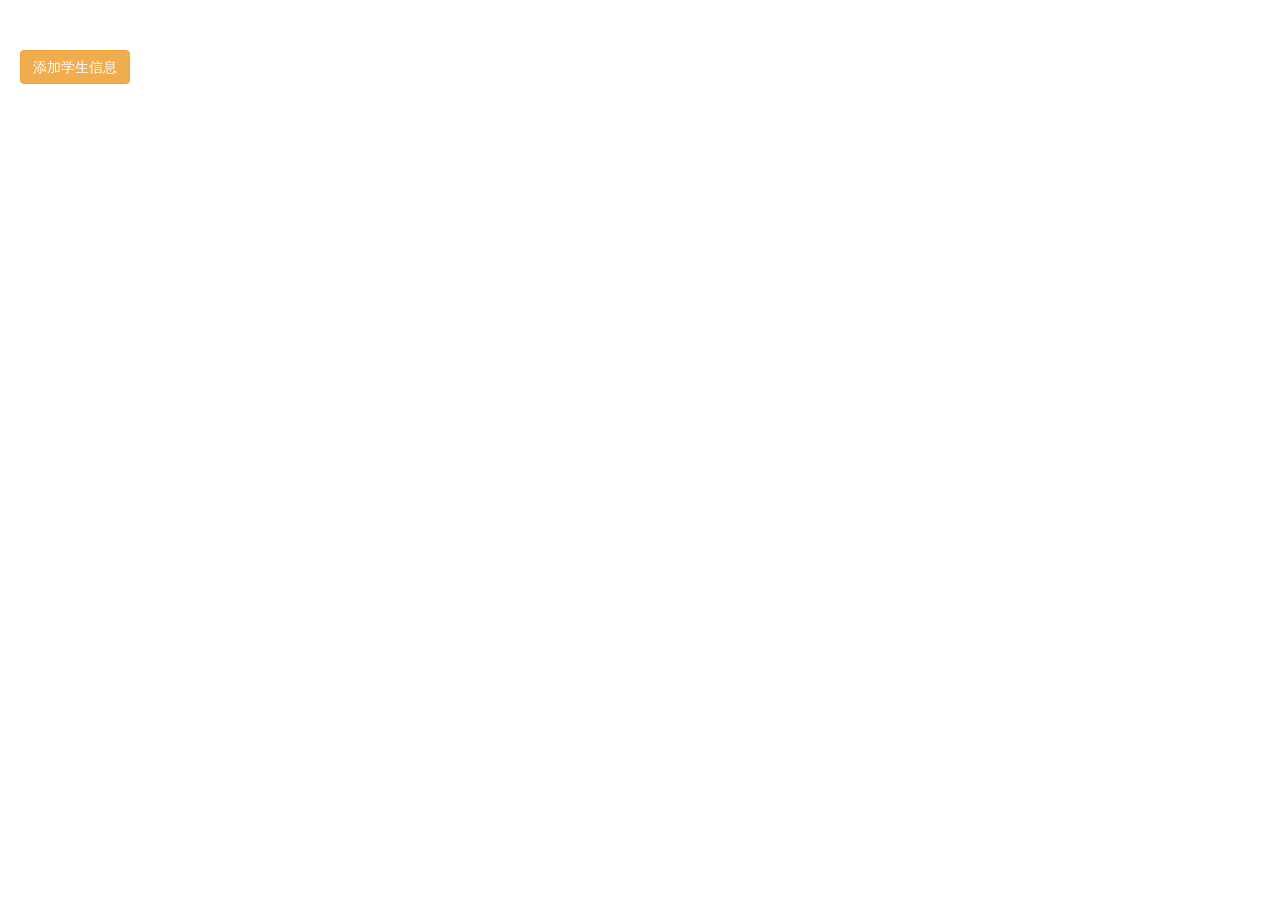
==== ZuoYe01/src/main/webapp/admin/adminIndex.html @ d5961eb7 "111" ====
<!DOCTYPE html>
<html lang="en">
<head>
    <meta charset="UTF-8">
    <title>ZuoYe20170703</title>
    <link rel="stylesheet" href="../css/bootstrap.css"/>
    <link rel="stylesheet" href="../css/jquery-ui.css"/>
    <style type="text/css">
        #add-btn{
            margin-top: 50px;
            margin-left: 20px;
        }
        #save-dialog{
            background-color: rgba(55, 111, 222, 0.09);
        }
    </style>
</head>
<body>
<button id="add-btn" type="button" class="btn btn-warning">添加学生信息</button>
<div id="save-dialog" title="添加学生信息">
    <form id="form01">
        <div class="form-group">
            <input class="form-control" id="name" name="name" placeholder="学生姓名"/>
        </div>
        <div class="form-group">
            <label class="col-lg-2">
                <input id="gender1" name="gender" value="M" type="radio"/>男
            </label>
            <label class="col-lg-2">
                <input id="gender2" name="gender" value="F" type="radio"/>女
            </label>
        </div>
        <div class="form-group">
            <input class="form-control" id="birthday" name="birthday" type="date"/>
        </div>
        <div class="form-group">
            <input class="form-control" id="idCardNum" name="idCardNum" placeholder="身份证号"/>
        </div>
        <div class="form-group">
            <input class="form-control" id="tel" name="tel" placeholder="电话"/>
        </div>
        <div class="form-group">
            <input class="form-control" id="email" name="email" placeholder="Email"/>
        </div>
        <div class="form-group">
            <select class="form-control" id="eduBg" name="eduBg">
            <option value="无学历">无学历</option>
            <option value="小学">小学</option>
            <option value="初中">初中</option>
            <option value="中专">中专</option>
            <option value="高中">高中</option>
            <option value="大专">大专</option>
            <option value="本科">本科</option>
            <option value="研究生">研究生</option>
        </select>
        </div>
        <div class="form-group">
            <input class="form-control" id="address" name="address" placeholder="地址"/>
        </div>
    </form>
</div>

<script src="../js/jquery-3.2.1.js"></script>
<script src="../js/bootstrap.js"></script>
<script src="../js/jquery-ui.js"></script>
<script src="../js/sha1.js"></script>
<script src="../js/commons.js"></script>
<script>
    $(function () {
        $('#add-btn').on('click', function () {
            saveDialog.dialog('open');
        });
    });

    var saveDialog = $('#save-dialog').dialog({
        autoOpen: false,
        modal: true,
        height: 550,
        width: 400,
        buttons: [
            {
                text: "保存",
                click: function () {
                    var dataJson = $('#form01').form2Json();
                    $.ajax({
                        url:"save.do",
                        type:"POST",
                        contentType:"application/json",
                        dataType:"json",
                        data:dataJson
                    }).then(function (msg) {
                        alert(msg.msg);
                        $('#form01')[0].reset();
                        $('#save-dialog').dialog('close');
                    },function (jqXhr,status,errorMsg) {
                        alert(msg.msg);
                    });
                }
            },
            {
                text:"关闭",
                click:function () {
                    $('#form01')[0].reset();
                    $('#save-dialog').dialog('close');
                }
            }
        ]
    });
</script>
</body>
</html>
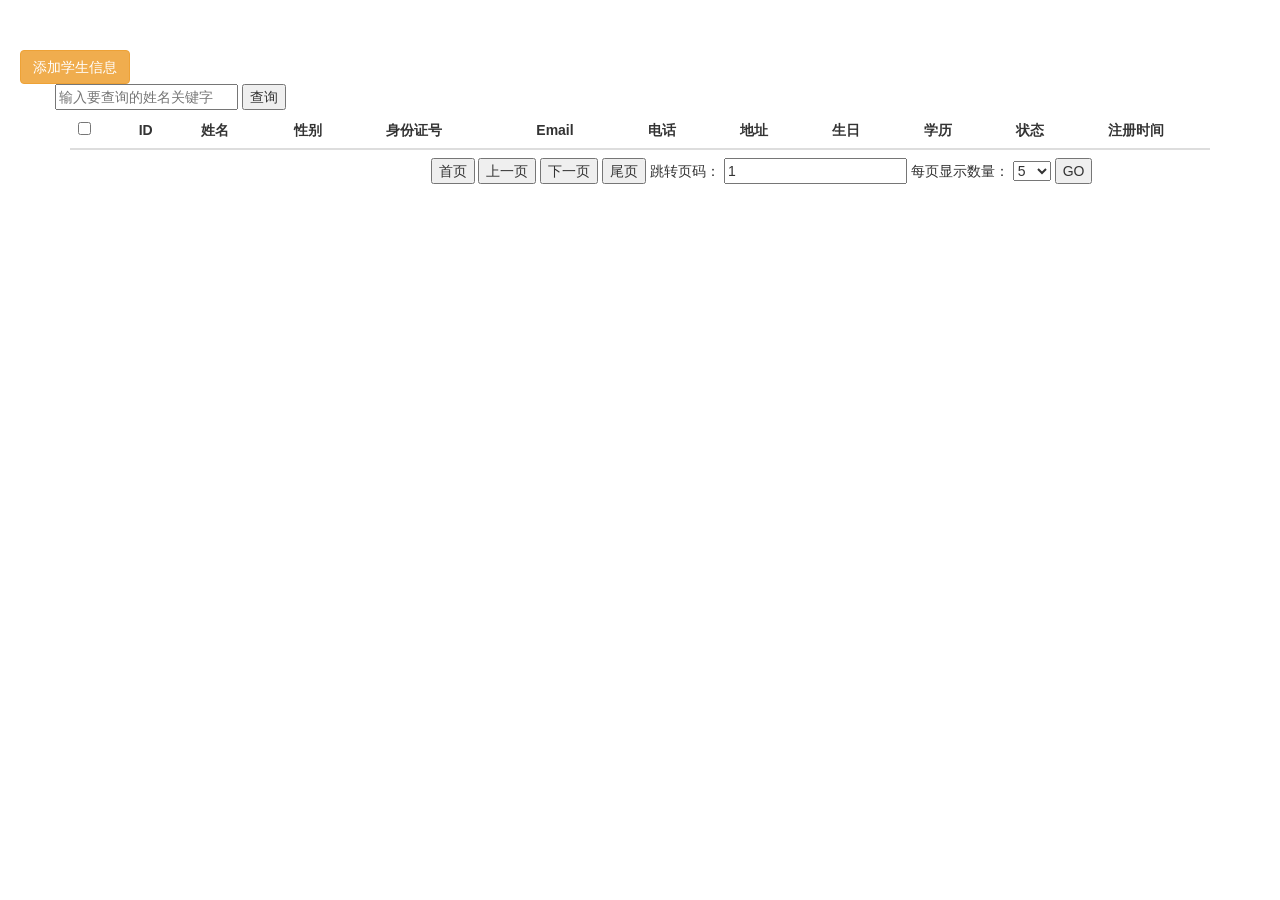
==== commit 3956b3d8: "111" ====
--- a/ZuoYe01/src/main/webapp/admin/adminIndex.html
+++ b/ZuoYe01/src/main/webapp/admin/adminIndex.html
@@ -6,17 +6,70 @@
     <link rel="stylesheet" href="../css/bootstrap.css"/>
     <link rel="stylesheet" href="../css/jquery-ui.css"/>
     <style type="text/css">
-        #add-btn{
+        #add-btn {
             margin-top: 50px;
             margin-left: 20px;
         }
-        #save-dialog{
+
+        #save-dialog {
             background-color: rgba(55, 111, 222, 0.09);
         }
     </style>
 </head>
 <body>
 <button id="add-btn" type="button" class="btn btn-warning">添加学生信息</button>
+<div class="container">
+    <div class="row">
+        <form id="search-form">
+            <input name="name" placeholder="输入要查询的姓名关键字">
+            <button id="search-btn" type="button">查询</button>
+        </form>
+    </div>
+    <tr id="list-div">
+        <table class="table">
+            <thead>
+            <tr>
+                <th><input id="allCheck" type='checkbox'/></th>
+                <th>ID</th>
+                <th>姓名</th>
+                <th>性别</th>
+                <th>身份证号</th>
+                <th>Email</th>
+                <th>电话</th>
+                <th>地址</th>
+                <th>生日</th>
+                <th>学历</th>
+                <th>状态</th>
+                <th>注册时间</th>
+            </tr>
+            </thead>
+            <tbody>
+            </tbody>
+            <tfoot>
+            <tr>
+                <td class="text-right" colspan="11">
+                    <button id="first-page-btn" type="button">首页</button>
+                    <button id="former-page-btn" type="button">上一页</button>
+                    <span id="page-span"></span>
+                    <button id="next-page-btn" type="button">下一页</button>
+                    <button id="last-page-btn" type="button">尾页</button>
+                    <span>跳转页码：
+                        <input id="pageNo" name="pageNo" value="1" form="search-form"/>
+                    </span>
+                    <span>每页显示数量：
+                        <select id="pageSize" name="pageSize" form="search-form">
+                            <option value="5" selected>5</option>
+                            <option value="10">10</option>
+                            <option value="20">20</option>
+                        </select>
+                    </span>
+                    <button id="go-btn" type="button">GO</button>
+                </td>
+            </tr>
+            </tfoot>
+        </table>
+</div>
+</div>
 <div id="save-dialog" title="添加学生信息">
     <form id="form01">
         <div class="form-group">
@@ -44,15 +97,15 @@
         </div>
         <div class="form-group">
             <select class="form-control" id="eduBg" name="eduBg">
-            <option value="无学历">无学历</option>
-            <option value="小学">小学</option>
-            <option value="初中">初中</option>
-            <option value="中专">中专</option>
-            <option value="高中">高中</option>
-            <option value="大专">大专</option>
-            <option value="本科">本科</option>
-            <option value="研究生">研究生</option>
-        </select>
+                <option value="无学历">无学历</option>
+                <option value="小学">小学</option>
+                <option value="初中">初中</option>
+                <option value="中专">中专</option>
+                <option value="高中">高中</option>
+                <option value="大专">大专</option>
+                <option value="本科">本科</option>
+                <option value="研究生">研究生</option>
+            </select>
         </div>
         <div class="form-group">
             <input class="form-control" id="address" name="address" placeholder="地址"/>
@@ -66,9 +119,36 @@
 <script src="../js/sha1.js"></script>
 <script src="../js/commons.js"></script>
 <script>
+    var totalPage = 0;
     $(function () {
+        showList();
         $('#add-btn').on('click', function () {
             saveDialog.dialog('open');
+        });
+        $('#search-btn').add('#go-btn').on('click', showList);
+        $('#first-page-btn').on('click', function () {
+            $('#pageNo').val(1);
+            showList();
+        });
+        $('#last-page-btn').on('click', function () {
+            $('#pageNo').val(totalPage);
+            showList();
+        });
+        $('#former-page-btn').on('click', function () {
+            var input = $('#pageNo');
+            var pageNum = parseInt(input.val()) - 1;
+            if (pageNum > 0) {
+                input.val(pageNum);
+            }
+            showList();
+        });
+        $('#next-page-btn').on('click', function () {
+            var input = $('#pageNo');
+            var pageNum = parseInt(input.val()) + 1;
+            if (pageNum <= totalPage) {
+                input.val(pageNum);
+            }
+            showList();
         });
     });
 
@@ -83,29 +163,86 @@
                 click: function () {
                     var dataJson = $('#form01').form2Json();
                     $.ajax({
-                        url:"save.do",
-                        type:"POST",
-                        contentType:"application/json",
-                        dataType:"json",
-                        data:dataJson
+                        url: "save.do",
+                        type: "POST",
+                        contentType: "application/json",
+                        dataType: "json",
+                        data: dataJson
                     }).then(function (msg) {
                         alert(msg.msg);
                         $('#form01')[0].reset();
                         $('#save-dialog').dialog('close');
-                    },function (jqXhr,status,errorMsg) {
+                        $('#search-form')[0].reset();
+                        $('tbody').empty();
+                        showList();
+                    }, function (jqXhr, status, errorMsg) {
                         alert(msg.msg);
                     });
                 }
             },
             {
-                text:"关闭",
-                click:function () {
+                text: "关闭",
+                click: function () {
                     $('#form01')[0].reset();
                     $('#save-dialog').dialog('close');
                 }
             }
         ]
     });
+    var showList = function () {
+        var formJson = $('#search-form').form2Json();
+        $('tbody').empty();
+        $.ajax({
+            url: 'list.do',
+            type: 'POST',
+            contentType: 'application/json',
+            dataType: 'json',
+            data: formJson
+        }).then(function (ro) {
+            if (ro.emptyData) {
+                alert("未查询到符合条件的数据");
+                $('tfoot').hide();
+            } else {
+                $('tfoot').show();
+                $.each(ro.list, function (index, stu) {
+                    $('tbody').append(
+                        "<tr><th><input type='checkbox' value='" + stu.id + "' />"+
+                        "</th><td>" + stu.name +
+                        "</td><td>" + stu.gender +
+                        "</td><td>" + stu.idCardNum +
+                        "</td><td>" + stu.email +
+                        "</td><td>" + stu.tel +
+                        "</td><td>" + stu.address +
+                        "</td><td>" + stu.birthday +
+                        "</td><td>" + stu.eduBg +
+                        "</td><td>" + stu.status +
+                        "</td><td>" + stu.registTimeStr +
+                        "</td></tr>");
+                });
+                totalPage = ro.page.totalPage;
+                $('#page-span').text("第" + ro.page.pageNo + "/" + ro.page.totalPage + "页  第" + (ro.page.firstResultNum + 1) + "~" + ro.page.lastResultNum + "/" + ro.page.totalQuantity + "条");
+                if (ro.page.pageNo.firstPage) {
+                    $('#first-page-btn').attr("disabled","disabled");
+                    $('#former-page-btn').attr("disabled","disabled");
+                    $('#next-page-btn').removeAttr("disabled");
+                    $('#last-page-btn').removeAttr("disabled");
+                }
+                if (ro.page.pageNo.lastPage) {
+                    $('#next-page-btn').attr("disabled","disabled");
+                    $('#last-page-btn').attr("disabled","disabled");
+                    $('#first-page-btn').removeAttr("disabled");
+                    $('#former-page-btn').removeAttr("disabled");
+                } else {
+                    $('#first-page-btn').removeAttr("disabled");
+                    $('#former-page-btn').removeAttr("disabled");
+                    $('#next-page-btn').removeAttr("disabled");
+                    $('#last-page-btn').removeAttr("disabled");
+                }
+            }
+        }, function (xhr, status, errorMsg) {
+            alert(xhr.status);
+        });
+    };
 </script>
 </body>
 </html>
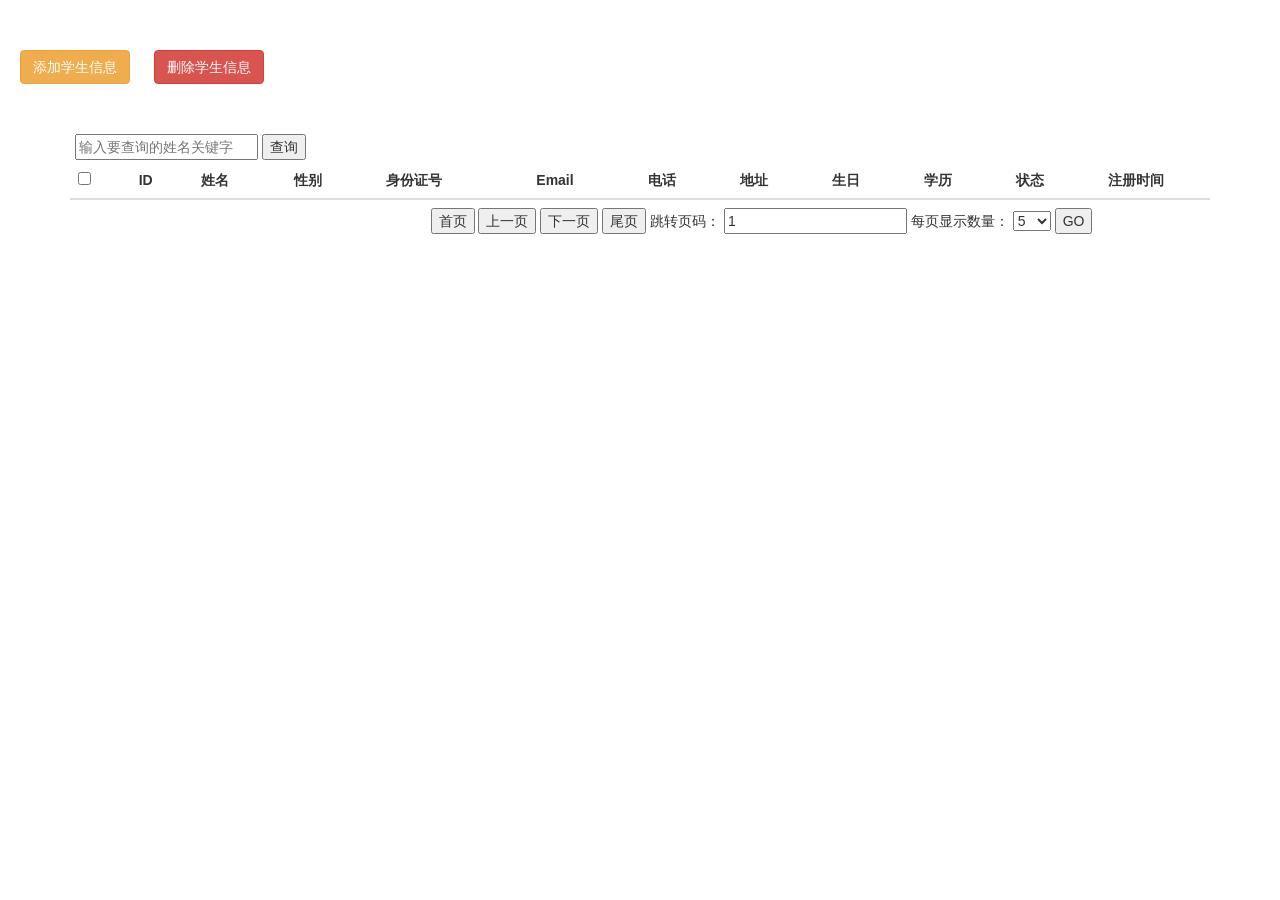
==== commit dc4eca7c: "111" ====
--- a/ZuoYe01/src/main/webapp/admin/adminIndex.html
+++ b/ZuoYe01/src/main/webapp/admin/adminIndex.html
@@ -6,9 +6,14 @@
     <link rel="stylesheet" href="../css/bootstrap.css"/>
     <link rel="stylesheet" href="../css/jquery-ui.css"/>
     <style type="text/css">
-        #add-btn {
+        .action-btn {
             margin-top: 50px;
             margin-left: 20px;
+        }
+
+        #search-div{
+            margin-top: 50px;
+            margin-left: 5px;
         }
 
         #save-dialog {
@@ -17,9 +22,10 @@
     </style>
 </head>
 <body>
-<button id="add-btn" type="button" class="btn btn-warning">添加学生信息</button>
+<button id="add-btn" type="button" class="btn btn-warning action-btn">添加学生信息</button>
+<button id="del-btn" type="button" class="btn btn-danger action-btn">删除学生信息</button>
 <div class="container">
-    <div class="row">
+    <div id="search-div" class="row">
         <form id="search-form">
             <input name="name" placeholder="输入要查询的姓名关键字">
             <button id="search-btn" type="button">查询</button>
@@ -151,6 +157,65 @@
             showList();
         });
     });
+    $('#allCheck').on('change',function () {
+        $('.checkStu').prop('checked',$(this).prop('checked'));
+    });
+    $('#del-btn').on('click',function () {
+        var cf = function confirmDel() {
+            return confirm("删除选中的学生信息？");
+        };
+        if(cf){
+            var checkedStus = $('.checkStu:checked');
+            var ids = [];
+            $.each(checkedStus,function (index,element) {
+                ids[index] = parseInt($(element).val());
+            });
+            var dataJson = JSON.stringify(ids);
+            $.ajax({
+                url:'delete.do',
+                type:'POST',
+                dataType:'json',
+                contentType:'application/json',
+                data:dataJson
+            }).then(function (msg) {
+                alert(msg.msg);
+                showList();
+            },function (xhr,status,errorMsg) {
+                alert(xhr.status);
+            });
+        }else {
+            return;
+        }
+    });
+    $('tbody').on('dblclick','.stuStatus',function () {
+        var statusValue = $(this).data('status');
+        $(this).html(
+            "<select id='slct' name='status'>" +
+            "<option value='BM'>报名</option>" +
+            "<option value='SK'>上课</option>" +
+            "<option value='BY'>毕业</option>" +
+            "<option value='XX'>休学</option>" +
+            "<option value='TX'>退学</option>" +
+            "<option value='CX'>重修</option>" +
+            "</select>"
+        );
+        $('#slct').val(statusValue);
+    });
+
+    $('tbody').on('blur','.stuStatus',function () {
+        var status = $('#slct').val();
+        var str = $('#slct>option:selected').text();
+        $(this).html(str);
+        $(this).data('status',status);
+        var id = parseInt($(this).parent().children('td').first().text());
+        var map = [id,status];
+        alert(map[0]);
+        alert(map[1]);
+        alert(typeof map);
+        alert(typeof map[0]);
+        alert(typeof map[1]);
+        //TODO
+    });
 
     var saveDialog = $('#save-dialog').dialog({
         autoOpen: false,
@@ -206,38 +271,22 @@
                 $('tfoot').show();
                 $.each(ro.list, function (index, stu) {
                     $('tbody').append(
-                        "<tr><th><input type='checkbox' value='" + stu.id + "' />"+
-                        "</th><td>" + stu.name +
+                        "<tr><th><input type='checkbox' class='checkStu' value='" + stu.id + "' />" +
+                        "</th><td>"+ stu.id +
+                        "</td><td>" + stu.name +
                         "</td><td>" + stu.gender +
                         "</td><td>" + stu.idCardNum +
                         "</td><td>" + stu.email +
                         "</td><td>" + stu.tel +
                         "</td><td>" + stu.address +
-                        "</td><td>" + stu.birthday +
+                        "</td><td>" + stu.birthdayStr +
                         "</td><td>" + stu.eduBg +
-                        "</td><td>" + stu.status +
+                        "</td><td class='stuStatus' data-status='"+stu.status+"'>" + stu.statusDes +
                         "</td><td>" + stu.registTimeStr +
                         "</td></tr>");
                 });
                 totalPage = ro.page.totalPage;
                 $('#page-span').text("第" + ro.page.pageNo + "/" + ro.page.totalPage + "页  第" + (ro.page.firstResultNum + 1) + "~" + ro.page.lastResultNum + "/" + ro.page.totalQuantity + "条");
-                if (ro.page.pageNo.firstPage) {
-                    $('#first-page-btn').attr("disabled","disabled");
-                    $('#former-page-btn').attr("disabled","disabled");
-                    $('#next-page-btn').removeAttr("disabled");
-                    $('#last-page-btn').removeAttr("disabled");
-                }
-                if (ro.page.pageNo.lastPage) {
-                    $('#next-page-btn').attr("disabled","disabled");
-                    $('#last-page-btn').attr("disabled","disabled");
-                    $('#first-page-btn').removeAttr("disabled");
-                    $('#former-page-btn').removeAttr("disabled");
-                } else {
-                    $('#first-page-btn').removeAttr("disabled");
-                    $('#former-page-btn').removeAttr("disabled");
-                    $('#next-page-btn').removeAttr("disabled");
-                    $('#last-page-btn').removeAttr("disabled");
-                }
             }
         }, function (xhr, status, errorMsg) {
             alert(xhr.status);
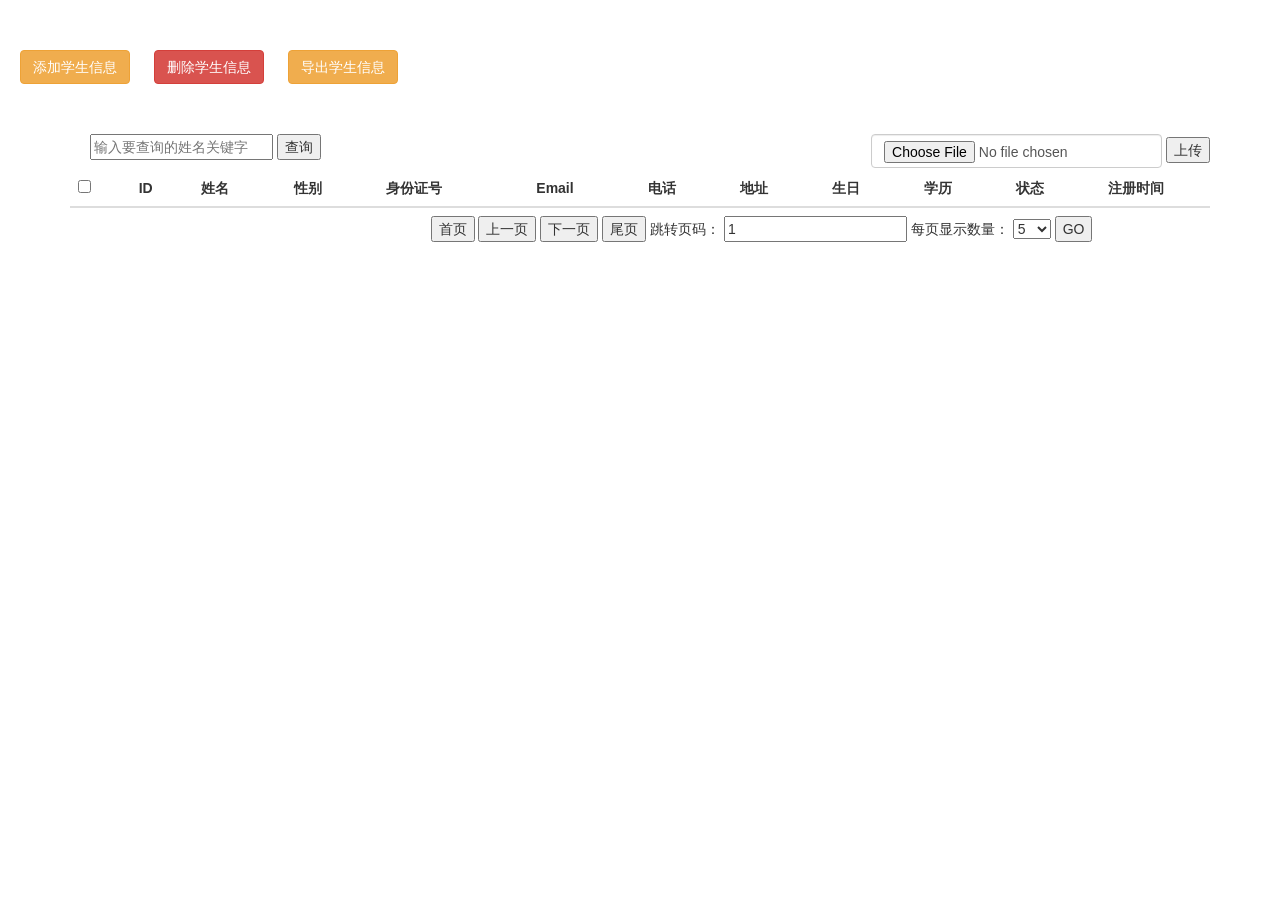
==== commit abb1a7db: "111" ====
--- a/ZuoYe01/src/main/webapp/admin/adminIndex.html
+++ b/ZuoYe01/src/main/webapp/admin/adminIndex.html
@@ -24,12 +24,29 @@
 <body>
 <button id="add-btn" type="button" class="btn btn-warning action-btn">添加学生信息</button>
 <button id="del-btn" type="button" class="btn btn-danger action-btn">删除学生信息</button>
+<a id="export-btn" href="export.do" class="btn btn-warning action-btn">导出学生信息</a>
 <div class="container">
     <div id="search-div" class="row">
+        <div class="col-lg-6">
         <form id="search-form">
             <input name="name" placeholder="输入要查询的姓名关键字">
             <button id="search-btn" type="button">查询</button>
         </form>
+        </div>
+        <!-- 使用表单提交上传文件 -->
+        <!--<div class="col-lg-6 text-right">
+            <form id="upload-form" class="form-inline" action="import.do" method="post" enctype="multipart/form-data">
+                <input id="excel-file" class="form-control" name="excelFile" type="file" />
+                <button>上传</button>
+            </form>
+        </div>-->
+        <!-- 使用ajax上传文件 -->
+        <div class="col-lg-6 text-right">
+            <form id="upload-form" class="form-inline">
+                <input id="excel-file" class="form-control" name="excelFile" type="file" />
+                <button type="button" id="upload-btn">上传</button>
+            </form>
+        </div>
     </div>
     <tr id="list-div">
         <table class="table">
@@ -217,6 +234,23 @@
         //TODO
     });
 
+    $('#upload-btn').on('click',function () {
+        var formData = new FormData($('#upload-form')[0]);
+        $.ajax({
+            url:'import.do',
+            type: 'POST',
+            data: formData,
+            async: false,
+            cache: false,
+            contentType: false,
+            processData: false
+        }).then(function (msg) {
+            alert(msg.msg);
+        },function (msg) {
+            alert(msg.msg);
+        });
+    });
+
     var saveDialog = $('#save-dialog').dialog({
         autoOpen: false,
         modal: true,
